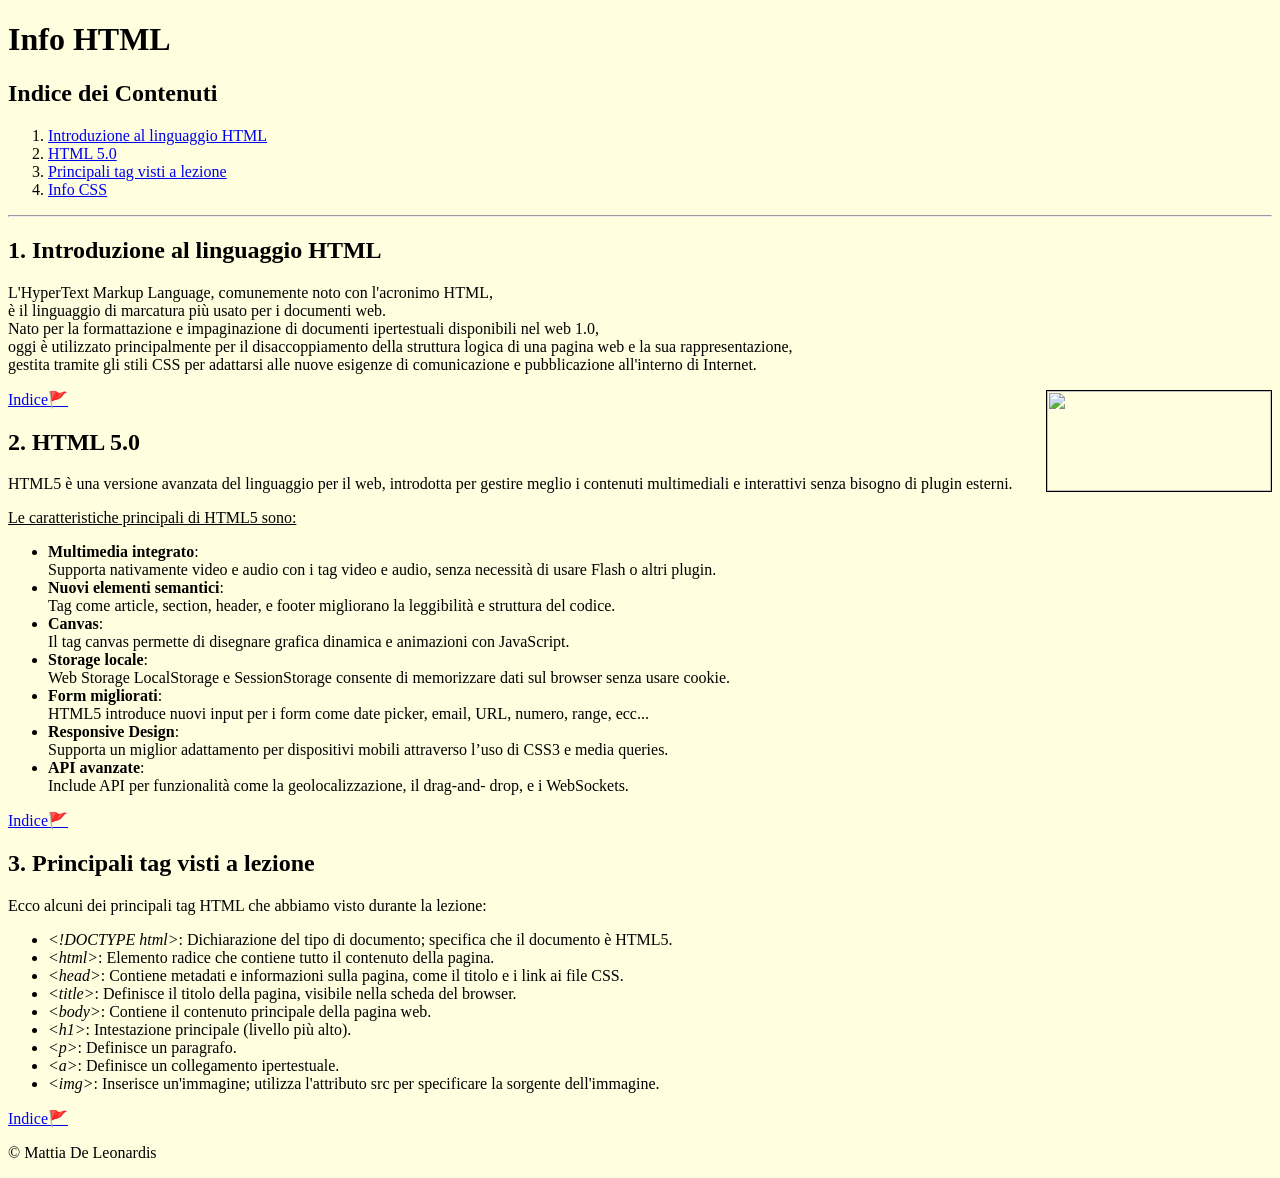
==== Info.html @ b11c4043 "Add files via upload" ====
<!DOCTYPE html>
<html lang="it">
<head>
    <meta charset="UTF-8">
    <meta name="viewport" content="width=device-width, initial-scale=1.0">
    <title>Info HTML</title>
</head>
<body bgcolor="#FFFFE0">
   
    <h1 id="indice">Info HTML</h1>

   
    <h2>Indice dei Contenuti</h2>
    <ol>
        	<li><a href="#introduzione-html">Introduzione al linguaggio HTML</a></li>
        	<li><a href="#html5">HTML 5.0</a></li>
        	<li><a href="#principali-tag">Principali tag visti a lezione</a></li>
        	<li><a href="infoCss.html">Info CSS</a></li>
		<p>
	
	</p>
    </ol>

    <hr>

  
    <h2 id="introduzione-html">1. Introduzione al linguaggio HTML</h2>
    	<p>L'HyperText Markup Language, comunemente noto con l'acronimo HTML,<br> è il linguaggio di marcatura più 	usato per i documenti web.<br>
	Nato per la formattazione e impaginazione di documenti ipertestuali disponibili nel web 1.0,<br> oggi è 	utilizzato principalmente per il disaccoppiamento della struttura logica di una pagina web e la sua 	rappresentazione,<br> gestita tramite gli stili CSS per adattarsi alle nuove esigenze di comunicazione e 	pubblicazione all'interno di Internet.</p>
	<p> <img src="OIP.jpg" width="224" height="100" border="1" align="right">
	
	<a href="#indice">Indice🚩</a>




  	 
   	<h2 id="html5">2. HTML 5.0</h2>
    	<p>HTML5 è una versione avanzata del linguaggio per il web, introdotta per gestire meglio i contenuti 	multimediali e interattivi senza bisogno di plugin esterni.</p>
	
	<p><span style="text-decoration: underline;">Le caratteristiche principali di HTML5 sono:</span></p>
	
	<ul>
       		<li><b>Multimedia integrato</b>:<br>Supporta nativamente video e audio con i tag video e audio, 		senza necessità di usare Flash o altri plugin.

        	<li><b>Nuovi elementi semantici</b>:<br>Tag come article, section, header, e footer migliorano la 		leggibilità e struttura del codice.

        	<li><b>Canvas</b>:<br>Il tag canvas permette di disegnare grafica dinamica e animazioni con 			JavaScript.

		<li><b>Storage locale</b>:<br>Web Storage LocalStorage e SessionStorage consente 		di 		memorizzare dati sul browser senza usare cookie.

		<li><b>Form migliorati</b>:<br> HTML5 introduce nuovi input per i form come date picker, email, 		URL, numero, range, ecc...

		<li><b>Responsive Design</b>:<br> Supporta un miglior adattamento per dispositivi mobili attraverso 		l’uso di CSS3 e media queries.
	

		<li><b>API avanzate</b>:<br> Include API per funzionalità come la geolocalizzazione, il drag-and-		drop, e i WebSockets.

	</ul>	

	<a href="#indice">Indice🚩</a>

   	 <h2 id="principali-tag">3. Principali tag visti a lezione</h2>
   	 <p>Ecco alcuni dei principali tag HTML che abbiamo visto durante la lezione:</p>
   <ul class="giustificato">
    <li><i>&lt;!DOCTYPE html&gt;</i>: Dichiarazione del tipo di documento; specifica che il documento è HTML5.</li>

    <li><i>&lt;html&gt;</i>: Elemento radice che contiene tutto il contenuto della pagina.</li>

    <li><i>&lt;head&gt;</i>: Contiene metadati e informazioni sulla pagina, come il titolo e i link ai file CSS.</li>

    <li><i>&lt;title&gt;</i>: Definisce il titolo della pagina, visibile nella scheda del browser.</li>

    <li><i>&lt;body&gt;</i>: Contiene il contenuto principale della pagina web.</li>

    <li><i>&lt;h1&gt;</i>: Intestazione principale (livello più alto).</li>

    <li><i>&lt;p&gt;</i>: Definisce un paragrafo.</li>

    <li><i>&lt;a&gt;</i>: Definisce un collegamento ipertestuale.</li>

    <li><i>&lt;img&gt;</i>: Inserisce un'immagine; utilizza l'attributo src per specificare la sorgente dell'immagine.</li>


</ul>
	<a href="#indice">Indice🚩</a>

  
	<footer>
		<p>&copy; Mattia De Leonardis</p>
	</footer>
</body>
</html>
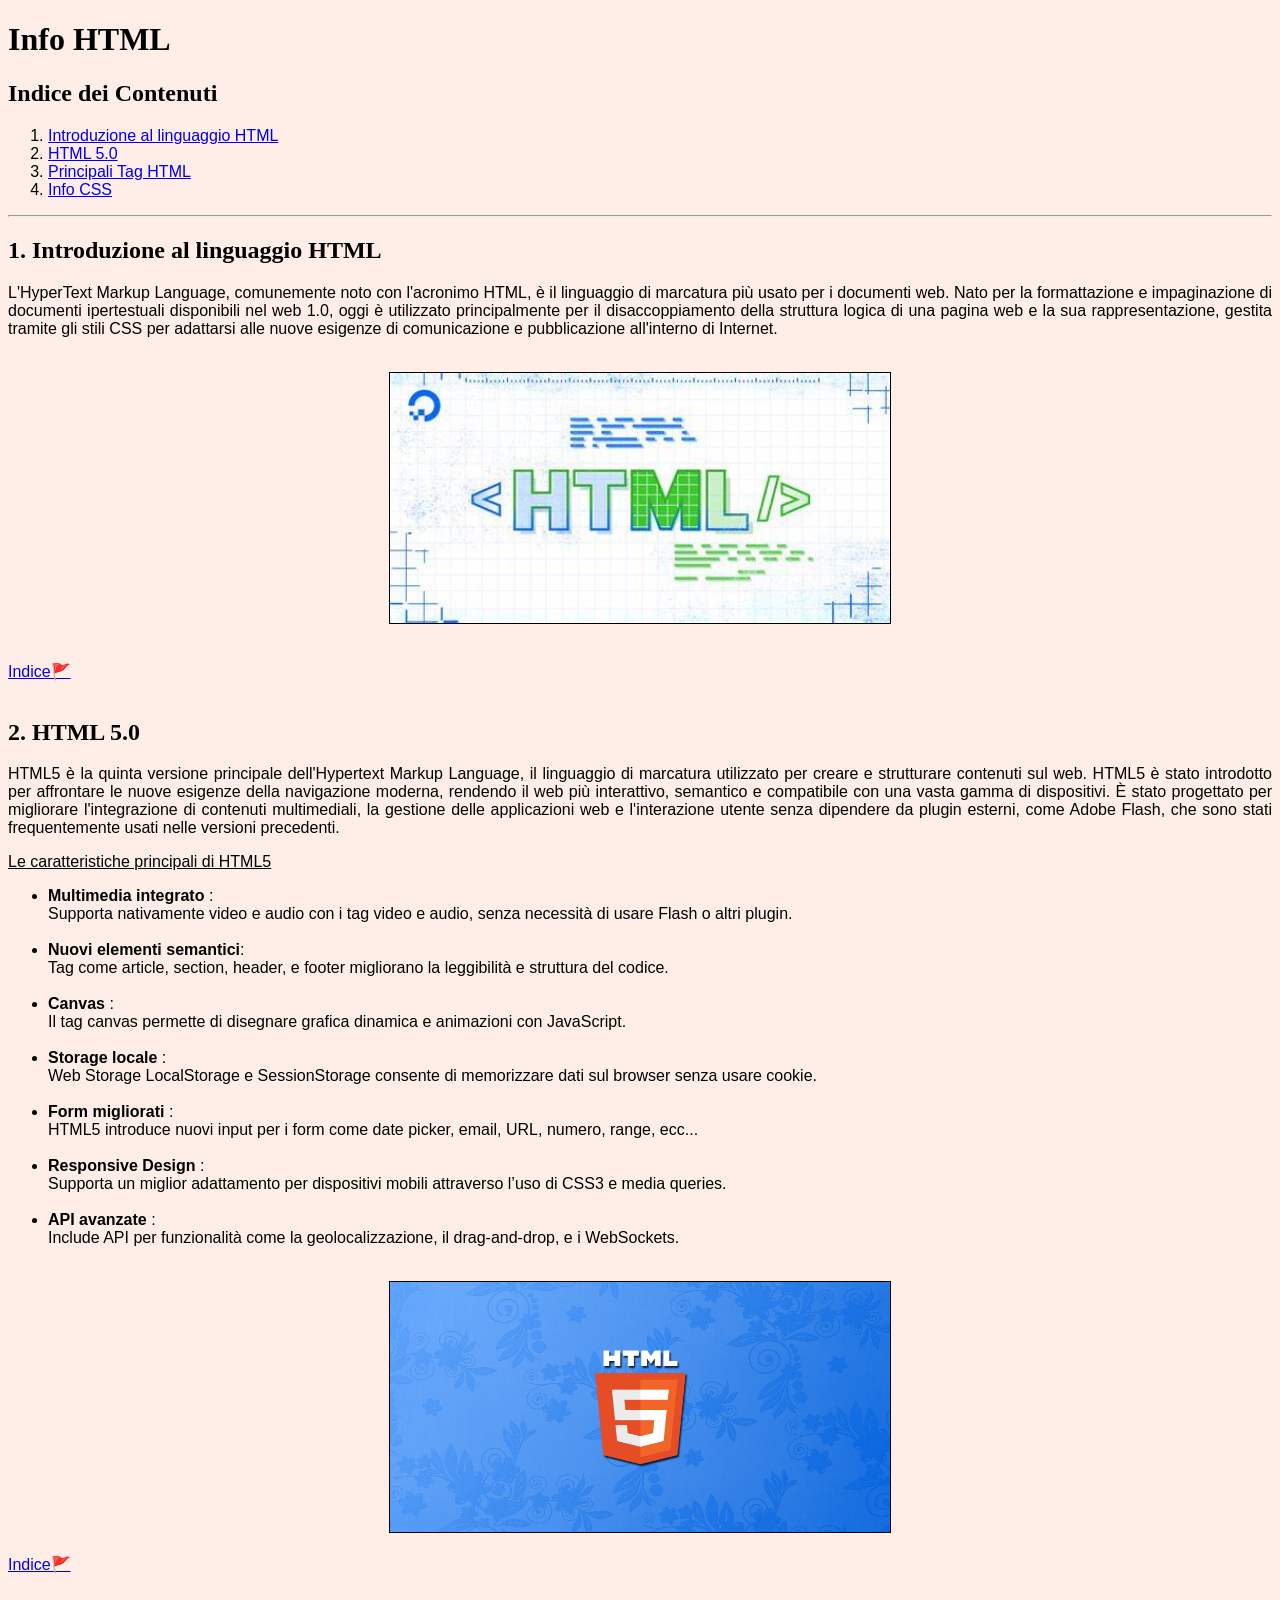
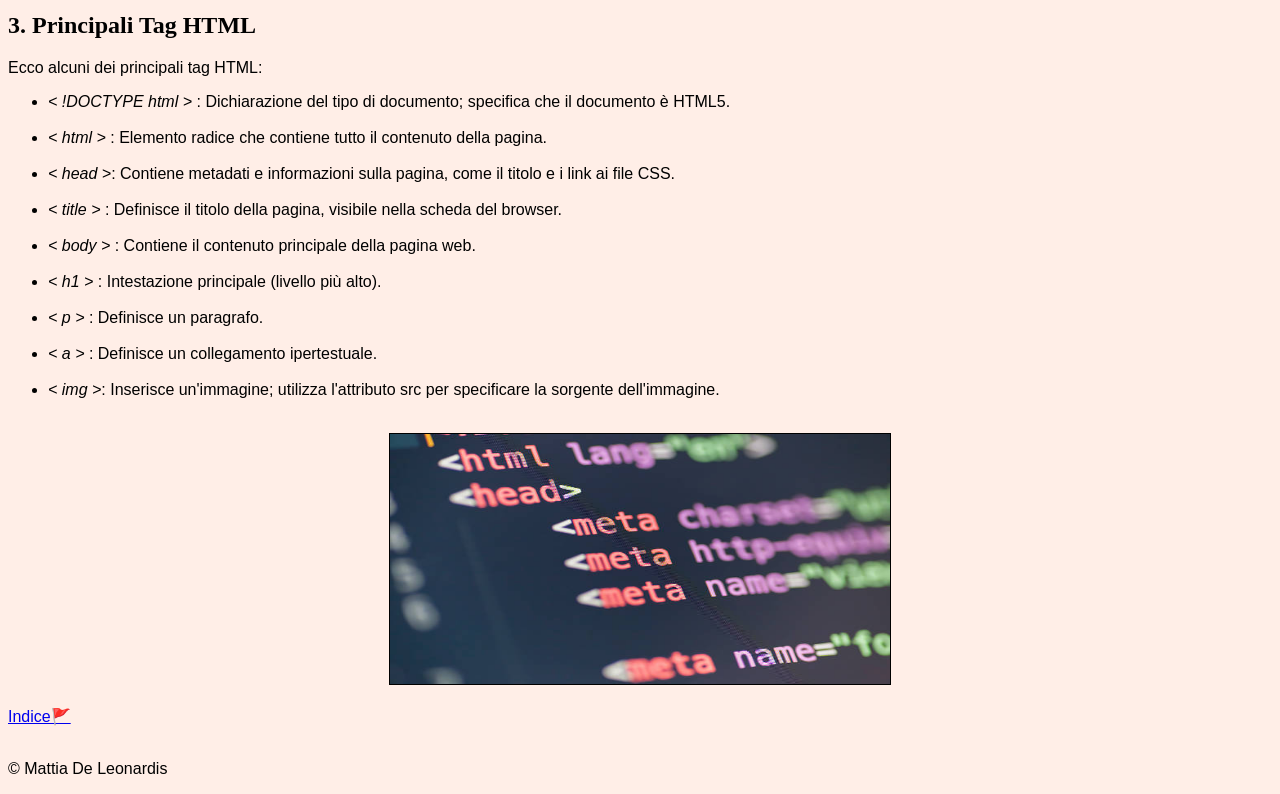
==== commit 2af01a58: "Add files via upload" ====
--- a/Info.html
+++ b/Info.html
@@ -1,93 +1,139 @@
 <!DOCTYPE html>
 <html lang="it">
 <head>
-    <meta charset="UTF-8">
-    <meta name="viewport" content="width=device-width, initial-scale=1.0">
-    <title>Info HTML</title>
+    	<meta charset="UTF-8">
+   	<meta name="viewport" content="width=device-width, initial-scale=1.0">
+    	<title>Info HTML</title>
+        <link href="modificatore.css" rel="stylesheet" type="text/css">
 </head>
-<body bgcolor="#FFFFE0">
-   
-    <h1 id="indice">Info HTML</h1>
+
+<body>
+
 
    
-    <h2>Indice dei Contenuti</h2>
-    <ol>
+<h1 id="indice">Info HTML</h1>
+
+   
+<h2>Indice dei Contenuti</h2>
+
+<ol>
         	<li><a href="#introduzione-html">Introduzione al linguaggio HTML</a></li>
         	<li><a href="#html5">HTML 5.0</a></li>
-        	<li><a href="#principali-tag">Principali tag visti a lezione</a></li>
+        	<li><a href="#principali-tag">Principali Tag HTML</a></li>
         	<li><a href="infoCss.html">Info CSS</a></li>
-		<p>
-	
-	</p>
-    </ol>
+</ol>
 
-    <hr>
+
+<hr>
 
   
-    <h2 id="introduzione-html">1. Introduzione al linguaggio HTML</h2>
-    	<p>L'HyperText Markup Language, comunemente noto con l'acronimo HTML,<br> è il linguaggio di marcatura più 	usato per i documenti web.<br>
-	Nato per la formattazione e impaginazione di documenti ipertestuali disponibili nel web 1.0,<br> oggi è 	utilizzato principalmente per il disaccoppiamento della struttura logica di una pagina web e la sua 	rappresentazione,<br> gestita tramite gli stili CSS per adattarsi alle nuove esigenze di comunicazione e 	pubblicazione all'interno di Internet.</p>
-	<p> <img src="OIP.jpg" width="224" height="100" border="1" align="right">
-	
-	<a href="#indice">Indice🚩</a>
+
+           
 
 
 
+<h2 id="introduzione-html">1. Introduzione al linguaggio HTML</h2>
 
-  	 
-   	<h2 id="html5">2. HTML 5.0</h2>
-    	<p>HTML5 è una versione avanzata del linguaggio per il web, introdotta per gestire meglio i contenuti 	multimediali e interattivi senza bisogno di plugin esterni.</p>
+<p>
+	L'HyperText Markup Language, comunemente noto con l'acronimo HTML, è il linguaggio di marcatura più usato per i documenti web.
+	Nato per la formattazione e impaginazione di documenti ipertestuali disponibili nel web 1.0, oggi è utilizzato principalmente per il disaccoppiamento della struttura logica di una pagina web e la sua 	rappresentazione, gestita tramite gli stili CSS per adattarsi alle nuove esigenze di comunicazione e pubblicazione all'interno di Internet.
+</p>
 	
-	<p><span style="text-decoration: underline;">Le caratteristiche principali di HTML5 sono:</span></p>
-	
-	<ul>
-       		<li><b>Multimedia integrato</b>:<br>Supporta nativamente video e audio con i tag video e audio, 		senza necessità di usare Flash o altri plugin.
+<p> 
+	<center>
+		<br> 
+		<img src="OIP.jpg" width="500" height="auto" border="1">
+		<br>
+		<br>
+		
+	</center>
+</p>
 
-        	<li><b>Nuovi elementi semantici</b>:<br>Tag come article, section, header, e footer migliorano la 		leggibilità e struttura del codice.
-
-        	<li><b>Canvas</b>:<br>Il tag canvas permette di disegnare grafica dinamica e animazioni con 			JavaScript.
-
-		<li><b>Storage locale</b>:<br>Web Storage LocalStorage e SessionStorage consente 		di 		memorizzare dati sul browser senza usare cookie.
-
-		<li><b>Form migliorati</b>:<br> HTML5 introduce nuovi input per i form come date picker, email, 		URL, numero, range, ecc...
-
-		<li><b>Responsive Design</b>:<br> Supporta un miglior adattamento per dispositivi mobili attraverso 		l’uso di CSS3 e media queries.
-	
-
-		<li><b>API avanzate</b>:<br> Include API per funzionalità come la geolocalizzazione, il drag-and-		drop, e i WebSockets.
-
-	</ul>	
-
-	<a href="#indice">Indice🚩</a>
-
-   	 <h2 id="principali-tag">3. Principali tag visti a lezione</h2>
-   	 <p>Ecco alcuni dei principali tag HTML che abbiamo visto durante la lezione:</p>
-   <ul class="giustificato">
-    <li><i>&lt;!DOCTYPE html&gt;</i>: Dichiarazione del tipo di documento; specifica che il documento è HTML5.</li>
-
-    <li><i>&lt;html&gt;</i>: Elemento radice che contiene tutto il contenuto della pagina.</li>
-
-    <li><i>&lt;head&gt;</i>: Contiene metadati e informazioni sulla pagina, come il titolo e i link ai file CSS.</li>
-
-    <li><i>&lt;title&gt;</i>: Definisce il titolo della pagina, visibile nella scheda del browser.</li>
-
-    <li><i>&lt;body&gt;</i>: Contiene il contenuto principale della pagina web.</li>
-
-    <li><i>&lt;h1&gt;</i>: Intestazione principale (livello più alto).</li>
-
-    <li><i>&lt;p&gt;</i>: Definisce un paragrafo.</li>
-
-    <li><i>&lt;a&gt;</i>: Definisce un collegamento ipertestuale.</li>
-
-    <li><i>&lt;img&gt;</i>: Inserisce un'immagine; utilizza l'attributo src per specificare la sorgente dell'immagine.</li>
+<a href="#indice">Indice🚩</a>
 
 
+
+<br>
+<br>
+  	 
+<h2 id="html5">2. HTML 5.0</h2>
+
+<p>
+HTML5 è la quinta versione principale dell'Hypertext Markup Language, il linguaggio di marcatura utilizzato per creare e strutturare contenuti sul web. HTML5 è stato introdotto per affrontare le nuove esigenze della navigazione moderna, rendendo il web più interattivo, semantico e compatibile con una vasta gamma di dispositivi. È stato progettato per migliorare l'integrazione di contenuti multimediali, la gestione delle applicazioni web e l'interazione utente senza dipendere da plugin esterni, come Adobe Flash, che sono stati frequentemente usati nelle versioni precedenti.</p>
+	
+<p> <u>Le caratteristiche principali di HTML5 </u> </p>
+
+	
+<ul>
+       	<li> <b> Multimedia integrato </b>: <br> Supporta nativamente video e audio con i tag video e audio, senza necessità di usare Flash o altri plugin. </li>
+	<br>
+        <li> <b> Nuovi elementi semantici</b>: <br> Tag come article, section, header, e footer migliorano la leggibilità e struttura del codice. </li>
+<br>
+        <li> <b> Canvas </b>:<br> Il tag canvas permette di disegnare grafica dinamica e animazioni con JavaScript. </li>
+<br>
+	<li> <b> Storage locale </b>: <br> Web Storage LocalStorage e SessionStorage consente di memorizzare dati sul browser senza usare cookie. </li>
+<br>
+	<li> <b> Form migliorati </b>: <br> HTML5 introduce nuovi input per i form come date picker, email, URL, numero, range, ecc... </li>
+<br>
+	<li> <b> Responsive Design </b>: <br> Supporta un miglior adattamento per dispositivi mobili attraverso l’uso di CSS3 e media queries. </li>
+<br>
+	<li> <b> API avanzate </b>: <br> Include API per funzionalità come la geolocalizzazione, il drag-and-drop, e i WebSockets. </li>
+
 </ul>
-	<a href="#indice">Indice🚩</a>
+<center>
+		<br> 
+		<img src="html5.jpg" width="500" height="250" border="1">
+		<br>
+		<br>
+		
+</center>	
+<a href="#indice">Indice🚩</a>
 
-  
+
+<br>
+<br>
+<h2 id="principali-tag">3. Principali Tag HTML</h2>
+
+<p> Ecco alcuni dei principali tag HTML: </p>
+
+<ul>
+
+
+   	<li> <i> &lt; !DOCTYPE html &gt; </i>: Dichiarazione del tipo di documento; specifica che il documento è HTML5. </li>
+<br>
+    	<li> <i> &lt; html &gt; </i>: Elemento radice che contiene tutto il contenuto della pagina. </li>
+<br>
+    	<li> <i> &lt; head &gt;</i>: Contiene metadati e informazioni sulla pagina, come il titolo e i link ai file CSS. </li>
+<br>
+    	<li> <i> &lt; title &gt; </i>: Definisce il titolo della pagina, visibile nella scheda del browser. </li>
+<br>
+    	<li> <i> &lt; body &gt; </i>: Contiene il contenuto principale della pagina web. </li>
+<br>
+    	<li> <i> &lt; h1 &gt; </i>: Intestazione principale (livello più alto). </li>
+<br>
+    	<li> <i> &lt; p &gt; </i>: Definisce un paragrafo. </li>
+<br>
+    	<li> <i> &lt; a &gt; </i>: Definisce un collegamento ipertestuale. </li>
+<br>
+    	<li> <i> &lt; img &gt;</i>: Inserisce un'immagine; utilizza l'attributo src per specificare la sorgente dell'immagine. </li>
+
+</ul>	
+
+<center>
+		<br> 
+		<img src="let.jpg" width="500" height="250" border="1">
+		<br>
+		<br>
+		
+</center>
+<a href="#indice">Indice🚩</a>
+
+
+	<br>
+	<br>
 	<footer>
 		<p>&copy; Mattia De Leonardis</p>
 	</footer>
+
 </body>
 </html>
--- a/modificatore.css
+++ b/modificatore.css
@@ -0,0 +1,20 @@
+body {
+    background-color: #FFEEE7;
+}
+
+
+p {
+	text-align:justify;
+}
+
+* {
+    font-family: 'Arial';
+}
+ 
+h1 {
+    font-family: 'Times New Roman';
+}
+
+h2 {
+    font-family: 'Times New Roman';
+}
